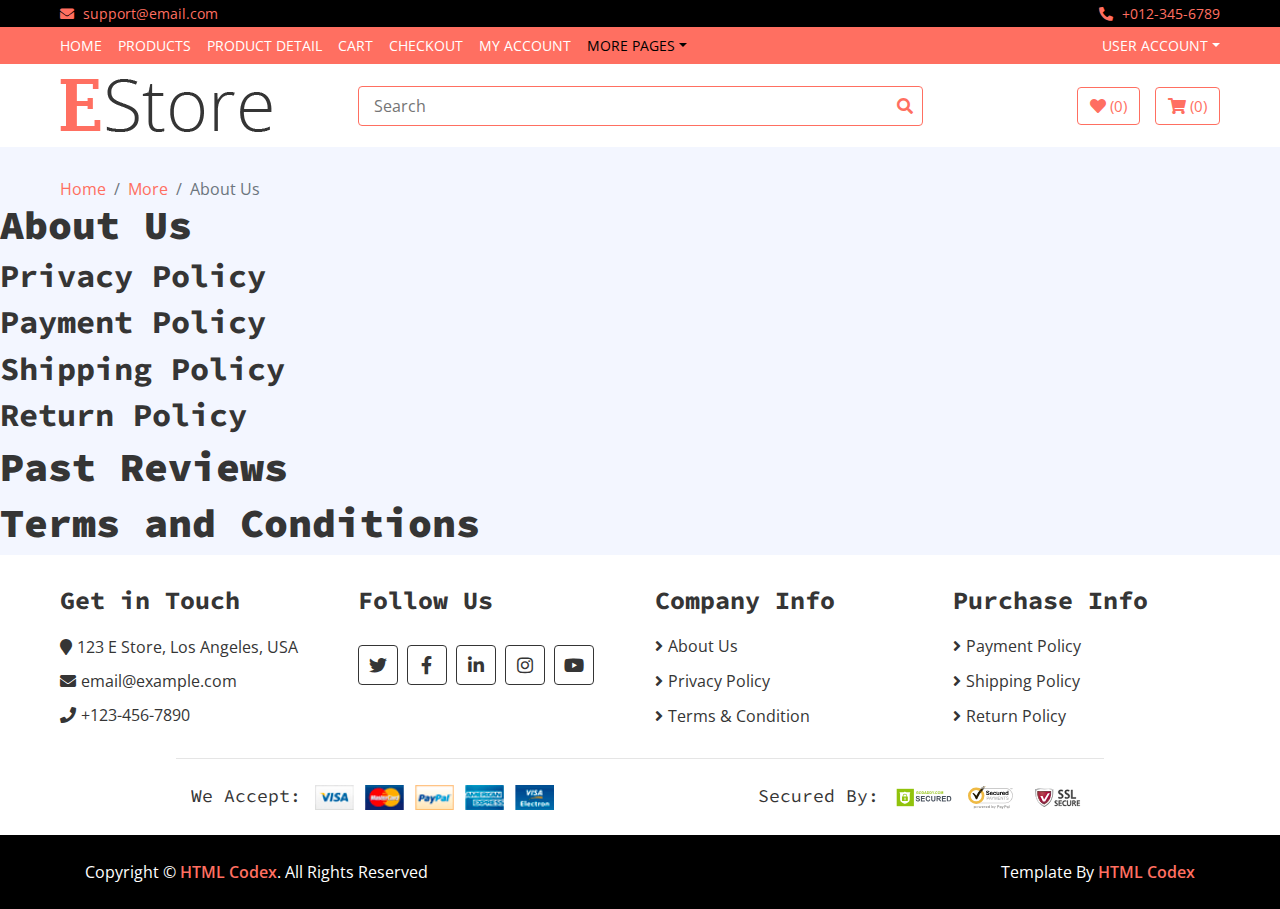
==== aboutus.html @ fd99a1f5 "new file:   aboutus.html 	modified:   cart.html 	modified:   checkout.html 	modified:   contact.html" ====
<!DOCTYPE html>
<!--Noel Glamann
January 27, 2021-->
<html lang="en">
    <head>
        <meta charset="utf-8">
        <title>E Store - eCommerce HTML Template</title>
        <meta content="width=device-width, initial-scale=1.0" name="viewport">
        <meta content="eCommerce HTML Template Free Download" name="keywords">
        <meta content="eCommerce HTML Template Free Download" name="description">

        <!-- Favicon -->
        <link href="img/favicon.ico" rel="icon">

        <!-- Google Fonts -->
        <link href="https://fonts.googleapis.com/css?family=Open+Sans:300,400|Source+Code+Pro:700,900&display=swap" rel="stylesheet">

        <!-- CSS Libraries -->
        <link href="https://stackpath.bootstrapcdn.com/bootstrap/4.4.1/css/bootstrap.min.css" rel="stylesheet">
        <link href="https://cdnjs.cloudflare.com/ajax/libs/font-awesome/5.10.0/css/all.min.css" rel="stylesheet">
        <link href="lib/slick/slick.css" rel="stylesheet">
        <link href="lib/slick/slick-theme.css" rel="stylesheet">

        <!-- Template Stylesheet -->
        <link href="css/style.css" rel="stylesheet">
    </head>

    <body>
        <!-- Top bar Start -->
        <div class="top-bar">
            <div class="container-fluid">
                <div class="row">
                    <div class="col-sm-6">
                        <i class="fa fa-envelope"></i>
                        support@email.com
                    </div>
                    <div class="col-sm-6">
                        <i class="fa fa-phone-alt"></i>
                        +012-345-6789
                    </div>
                </div>
            </div>
        </div>
        <!-- Top bar End -->
        
        <!-- Nav Bar Start -->
        <div class="nav">
            <div class="container-fluid">
                <nav class="navbar navbar-expand-md bg-dark navbar-dark">
                    <a href="#" class="navbar-brand">MENU</a>
                    <button type="button" class="navbar-toggler" data-toggle="collapse" data-target="#navbarCollapse">
                        <span class="navbar-toggler-icon"></span>
                    </button>

                    <div class="collapse navbar-collapse justify-content-between" id="navbarCollapse">
                        <div class="navbar-nav mr-auto">
                            <a href="index.html" class="nav-item nav-link">Home</a>
                            <a href="product-list.html" class="nav-item nav-link">Products</a>
                            <a href="product-detail.html" class="nav-item nav-link">Product Detail</a>
                            <a href="cart.html" class="nav-item nav-link">Cart</a>
                            <a href="checkout.html" class="nav-item nav-link">Checkout</a>
                            <a href="my-account.html" class="nav-item nav-link">My Account</a>
                            <div class="nav-item dropdown">
                                <a href="#" class="nav-link dropdown-toggle active" data-toggle="dropdown">More Pages</a>
                                <div class="dropdown-menu">
                                    <a href="wishlist.html" class="dropdown-item">Wishlist</a>
                                    <a href="login.html" class="dropdown-item">Login & Register</a>
                                    <a href="contact.html" class="dropdown-item active">Contact Us</a>
                                    <a href="aboutus.html" class="dropdown-item">About Information</a>
                                </div>
                            </div>
                        </div>
                        <div class="navbar-nav ml-auto">
                            <div class="nav-item dropdown">
                                <a href="#" class="nav-link dropdown-toggle" data-toggle="dropdown">User Account</a>
                                <div class="dropdown-menu">
                                    <a href="login.html"  class="dropdown-item">Login</a>
                                    <a href="login.html"  class="dropdown-item">Register</a>
                                </div>
                            </div>
                        </div>
                    </div>
                </nav>
            </div>
        </div>
        <!-- Nav Bar End -->      
        
        <!-- Bottom Bar Start -->
        <div class="bottom-bar">
            <div class="container-fluid">
                <div class="row align-items-center">
                    <div class="col-md-3">
                        <div class="logo">
                            <a href="index.html">
                                <img src="img/logo.png" alt="Logo">
                            </a>
                        </div>
                    </div>
                    <div class="col-md-6">
                        <div class="search">
                            <input type="text" placeholder="Search">
                            <button><i class="fa fa-search"></i></button>
                        </div>
                    </div>
                    <div class="col-md-3">
                        <div class="user">
                            <a href="wishlist.html" class="btn wishlist">
                                <i class="fa fa-heart"></i>
                                <span>(0)</span>
                            </a>
                            <a href="cart.html" class="btn cart">
                                <i class="fa fa-shopping-cart"></i>
                                <span>(0)</span>
                            </a>
                        </div>
                    </div>
                </div>
            </div>
        </div>
        <!-- Bottom Bar End -->
        
        <!-- Breadcrumb Start -->
        <div class="breadcrumb-wrap">
            <div class="container-fluid">
                <ul class="breadcrumb">
                    <li class="breadcrumb-item"><a href="index.html">Home</a></li>
                    <li class="breadcrumb-item"><a href="#">More</a></li>
                    <li class="breadcrumb-item active">About Us</li>
                </ul>
            </div>
        </div>
        <!-- Breadcrumb End -->
	
	<!--About Us Content Start -->
	
	<div id="generalAbout">
		<h1>About Us</h1>
	
	</div>
	
	<div id="policies">
		<div id="privacy">
			<h2>Privacy Policy</h2>
		</div>
		<div id="payment">
			<h2>Payment Policy</h2>
		</div>
		<div id="shipping">
			<h2>Shipping Policy</h2>
		</div>
		<div id="returns">
			<h2>Return Policy</h2>
		</div>
	</div>
	
	<div id="reviews">
		<h1>Past Reviews</h1>
	
	</div>
	
	<div id="termsConditions">
		<h1>Terms and Conditions</h1>
	
	</div>
	
	
	
	
	
	
	
	
	
	
	<!-- About Us Content End -->
	
	<!-- Footer Start -->
        <div class="footer">
            <div class="container-fluid">
                <div class="row">
                    <div class="col-lg-3 col-md-6">
                        <div class="footer-widget">
                            <h2>Get in Touch</h2>
                            <div class="contact-info">
                                <p><i class="fa fa-map-marker"></i>123 E Store, Los Angeles, USA</p>
                                <p><i class="fa fa-envelope"></i>email@example.com</p>
                                <p><i class="fa fa-phone"></i>+123-456-7890</p>
                            </div>
                        </div>
                    </div>
                    
                    <div class="col-lg-3 col-md-6">
                        <div class="footer-widget">
                            <h2>Follow Us</h2>
                            <div class="contact-info">
                                <div class="social">
                                    <a href=""><i class="fab fa-twitter"></i></a>
                                    <a href=""><i class="fab fa-facebook-f"></i></a>
                                    <a href=""><i class="fab fa-linkedin-in"></i></a>
                                    <a href=""><i class="fab fa-instagram"></i></a>
                                    <a href=""><i class="fab fa-youtube"></i></a>
                                </div>
                            </div>
                        </div>
                    </div>

                    <div class="col-lg-3 col-md-6">
                        <div class="footer-widget">
                            <h2>Company Info</h2>
                            <ul>
                                <li><a href="#generalAbout">About Us</a></li>
                                <li><a href="#privacy">Privacy Policy</a></li>
                                <li><a href="#termsConditions">Terms & Condition</a></li>
                            </ul>
                        </div>
                    </div>

                    <div class="col-lg-3 col-md-6">
                        <div class="footer-widget">
                            <h2>Purchase Info</h2>
                            <ul>
                                <li><a href="#">Payment Policy</a></li>
                                <li><a href="#">Shipping Policy</a></li>
                                <li><a href="#">Return Policy</a></li>
                            </ul>
                        </div>
                    </div>
                </div>
                
                <div class="row payment align-items-center">
                    <div class="col-md-6">
                        <div class="payment-method">
                            <h2>We Accept:</h2>
                            <img src="img/payment-method.png" alt="Payment Method" />
                        </div>
                    </div>
                    <div class="col-md-6">
                        <div class="payment-security">
                            <h2>Secured By:</h2>
                            <img src="img/godaddy.svg" alt="Payment Security" />
                            <img src="img/norton.svg" alt="Payment Security" />
                            <img src="img/ssl.svg" alt="Payment Security" />
                        </div>
                    </div>
                </div>
            </div>
        </div>
        <!-- Footer End -->
        
        <!-- Footer Bottom Start -->
        <div class="footer-bottom">
            <div class="container">
                <div class="row">
                    <div class="col-md-6 copyright">
                        <p>Copyright &copy; <a href="https://htmlcodex.com">HTML Codex</a>. All Rights Reserved</p>
                    </div>

                    <div class="col-md-6 template-by">
                        <p>Template By <a href="https://htmlcodex.com">HTML Codex</a></p>
                    </div>
                </div>
            </div>
        </div>
        <!-- Footer Bottom End -->       
        
        <!-- Back to Top -->
        <a href="#" class="back-to-top"><i class="fa fa-chevron-up"></i></a>
        
        <!-- JavaScript Libraries -->
        <script src="https://code.jquery.com/jquery-3.4.1.min.js"></script>
        <script src="https://stackpath.bootstrapcdn.com/bootstrap/4.4.1/js/bootstrap.bundle.min.js"></script>
        <script src="lib/easing/easing.min.js"></script>
        <script src="lib/slick/slick.min.js"></script>
        
        <!-- Template Javascript -->
        <script src="js/main.js"></script>
    </body>
</html>
---- css/style.css ----
/**********************************/
/********** General CSS ***********/
/**********************************/
body {
    color: #353535;
    font-family: 'Open Sans', sans-serif;
    font-weight: 400;
    background: #f3f6ff;
}

a {
    color: #FF6F61;
}

a:hover,
a:active,
a:focus {
    color: #353535;
    outline: none;
    text-decoration: none;
}

h1 {
    font-family: 'Source Code Pro', monospace;
    font-weight: 900;
}

h2 {
    font-family: 'Source Code Pro', monospace;
    font-weight: 700;
}

@media(min-width: 992px) {
    .container-fluid {
        padding-right: 60px;
        padding-left: 60px;
    }
}


/**********************************/
/******** Back to Top CSS *********/
/**********************************/
.back-to-top {
    position: fixed;
    display: none;
    background: #FF6F61;
    color: #ffffff;
    width: 40px;
    height: 40px;
    text-align: center;
    line-height: 1;
    font-size: 16px;
    border-radius: 4px;
    right: 15px;
    bottom: 15px;
    transition: background 0.5s;
    z-index: 11;
}

.back-to-top i {
    padding-top: 12px;
    color: #ffffff;
}


/**********************************/
/********* Form Input CSS *********/
/**********************************/
.form-control,
.custom-select {
    width: 100%;
    height: 35px;
    padding: 0 15px;
    color: #999999;
    border: 1px solid #dddddd;
    margin-bottom: 15px
}

.form-control:focus,
.custom-select:focus {
    box-shadow: none;
    border-color: #FF6F61;
}

.custom-radio,
.custom-checkbox {
    margin-bottom: 15px;
}

.custom-radio .custom-control-label::before,
.custom-checkbox .custom-control-label::before {
    background: #dddddd;
    border-color: #dddddd;
}

.custom-radio .custom-control-input:checked~.custom-control-label::before,
.custom-checkbox .custom-control-input:checked~.custom-control-label::before {
    color: #ffffff;
    background: #FF6F61;
    border-color: #FF6F61;
    box-shadow: none;
}

.btn {
    color: #FF6F61;
    background: #ffffff;
    border: 1px solid #FF6F61;
}

.btn:hover,
.btn:active,
.btn:focus {
    color: #ffffff;
    background: #FF6F61;
    box-shadow: none;
}


/**********************************/
/******* Normal Slider CSS ********/
/**********************************/
.normal-slider .slick-prev,
.normal-slider .slick-next {
    width: 40px;
    height: 40px;
    z-index: 1;
    opacity: 0;
    transition: .5s;
    background: rgba(255, 111, 97, .7);
    border-radius: 4px;
}

.normal-slider .slick-prev {
    left: 55px;
}

.normal-slider .slick-next {
    right: 55px;
}

.normal-slider.slick-slider:hover .slick-prev {
    left: 15px;
    opacity: 1;
}

.normal-slider.slick-slider:hover .slick-next {
    right: 15px;
    opacity: 1;
}

.normal-slider .slick-prev:hover,
.normal-slider .slick-prev:focus,
.normal-slider .slick-next:hover,
.normal-slider .slick-next:focus {
    background: rgba(0, 0, 0, .7);
}

.normal-slider .slick-prev:hover::before,
.normal-slider .slick-prev:focus::before,
.normal-slider .slick-next:hover::before,
.normal-slider .slick-next:focus::before {
    color: #FF6F61;
}

.normal-slider .slick-prev::before,
.normal-slider .slick-next::before {
    font-family: "Font Awesome 5 Free";
    font-weight: 900;
    font-size: 30px;
    color: #ffffff;
}

.normal-slider .slick-prev::before {
    content: "\f104";
}

.normal-slider .slick-next::before {
    content: "\f105";
}

.normal-slider .slick-dots {
    bottom: 15px;
}

.normal-slider .slick-dots li button:before {
    color: #ffffff;
    font-size: 15px;
}

.normal-slider .slick-dots li.slick-active button:before {
    color: #FF6F61;
}

.slick-dotted.slick-slider {
    margin-bottom: 0;
}


/**********************************/
/********** Top Bar CSS ***********/
/**********************************/
.top-bar {
    padding: 3px 0;
    font-size: 14px;
    color: #FF6F61;
    background: #000000;
}

.top-bar i {
    margin-right: 5px;
}

.top-bar .col-sm-6:first-child {
    text-align: left;
}

.top-bar .col-sm-6:last-child {
    text-align: right;
}

@media (max-width: 575.98px) {
    .top-bar {
        border-bottom: 1px solid rgba(255,255,255,.1);
    }
    
    .top-bar .col-sm-6:first-child,
    .top-bar .col-sm-6:last-child {
        text-align: center;
    }
}


/**********************************/
/*********** Nav Bar CSS **********/
/**********************************/
.nav {
    position: relative;
}

@media (min-width: 992px) {
    .nav .container-fluid {
        padding-left: 52px;
        padding-right: 52px;
    }
}

.nav .navbar {
    height: 100%;
    padding: 0;
}

.nav .dropdown-menu {
    margin-top: 0;
    border: 0;
    border-radius: 0;
    background: #FF6F61;
}

.nav .dropdown-menu a.active {
    color: #353535;
    background: #f8f9fa;
}

@media (min-width: 768px) {
    .nav,
    .nav .navbar {
        background: #FF6F61 !important;
    }
    
    .nav .navbar-brand {
        display: none;
    }
    
    .nav .navbar-dark a.nav-link {
        color: #ffffff;
        font-size: 14px;
        text-transform: uppercase;
    }
    
    .nav .navbar-dark a.nav-link:hover,
    .nav .navbar-dark a.nav-link.active {
        color: #000000;
    }
}

@media (max-width: 768px) {
    .nav {
        padding: 5px 0;
    }
    
    .nav,
    .nav .navbar {
        background: #000000 !important;
    }
    
    .nav a.nav-link {
        padding: 5px 0;
    }
    
    .nav .dropdown-menu {
        box-shadow: none;
    }
}


/**********************************/
/********* Bottom Bar CSS *********/
/**********************************/
.bottom-bar {
    padding: 15px 0;
    background: #ffffff;
    margin-bottom: 30px;
}

.bottom-bar .logo {
    text-align: left;
    overflow: hidden;
}

.bottom-bar .logo a img {
    max-height: 80px;
}

.bottom-bar .search {
    width: 100%;
}

.bottom-bar .search input[type=text] {
    width: 100%;
    height: 40px;
    padding: 0 15px;
    color: #666666;
    border: 1px solid #FF6F61;
    border-radius: 4px;
}

.bottom-bar .search button {
    position: absolute;
    width: 40px;
    height: 38px;
    top: 1px;
    right: 16px;
    padding: 0 15px;
    border: none;
    background: none;
    color: #FF6F61;
    border-radius: 0 2px 2px 0;
}

.bottom-bar .search button:hover {
    background: #FF6F61;
    color: #ffffff;
}

.bottom-bar .user {
    font-size: 0;
    text-align: right;
}

.bottom-bar .user .wishlist {
    margin-right: 15px;
}

.bottom-bar .user .cart i,
.bottom-bar .user .wishlist i {
    color: #FF6F61;
}

.bottom-bar .user .cart span,
.bottom-bar .user .wishlist span {
    color: #FF6F61;
    font-size: 15px;
}

.bottom-bar .user .cart:hover i,
.bottom-bar .user .wishlist:hover i,
.bottom-bar .user .cart:hover span,
.bottom-bar .user .wishlist:hover span {
    color: #ffffff;
}

@media (min-width: 768px) {
    .bottom-bar {
        max-height: 90px;
    }
}

@media (max-width: 767.98px) {
    .bottom-bar .logo,
    .bottom-bar .search,
    .bottom-bar .user {
        text-align: center;
        margin-bottom: 15px;
    }
    
    .bottom-bar .user {
        margin-bottom: 0;
    }
}


/**********************************/
/*********** Header CSS ***********/
/**********************************/
.header {
    position: relative;
}

.header .col-md-3,
.header .col-md-6 {
    margin-bottom: 30px;
}

.header .navbar {
    padding: 0;
    height: 100%;
    max-height: 400px;
    overflow: hidden;
    background: #ffffff !important;
}

.header .navbar-nav {
    width: 100%;
    padding: 15px 0;
}

.header .navbar li {
    padding: 0 30px;
    border-bottom: 1px solid #f3f6ff;
}

.header .navbar li:last-child {
    border-bottom: none;
}

.header .navbar a {
    color: #353535;
}
.header .navbar a:hover {
    color: #FF6F61;
}


.header .navbar i {
    color: #FF6F61;
    width: 20px;
    text-align: center;
    margin-right: 8px;
}

.header .navbar a:hover i {
    color: #353535;
}

.header-slider {
    position: relative;
    width: 100%;
}

.header-slider .header-slider-item {
    position: relative;
}

.header-slider .header-slider-caption {
    position: absolute;
    top: 20%;
    left: 20%;
    width: 60%;
    height: 60%;
    padding: 15px;
    display: flex;
    flex-direction: column;
    align-items: center;
    justify-content: center;
    background: rgba(255, 111, 97, .7);
    transition: all 0.3s;
    z-index: 1;
}

.header-slider .header-slider-caption p {
    text-align: center;
    color: #ffffff;
    font-size: 22px;
    font-family: 'Source Code Pro', monospace;
    font-weight: 700;
}

.header-slider .header-slider-caption .btn {
    border-color: #ffffff;
}

.header-slider .header-slider-caption .btn i {
    margin-right: 5px;
}

.header .header-img {
    position: relative;
    display: flex;
    flex-wrap: wrap;
    align-items: center;
    height: 100%;
    max-height: 450px;
    overflow: hidden;
    background: #ffffff;
}

.header .img-item {
    position: relative;
    width: 100%;
    height: 50%;
    overflow: hidden;
}

.header .img-item img {
    width: 100%; 
    height: 100%; 
    object-fit: cover; 
}

.header .img-text {
    position: absolute;
    top: 0;
    left: 0;
    width: 100%;
    height: 100%;
    display: flex;
    align-items: center;
    background: rgba(255, 111, 97, .7);
    transition: all 0.3s;
    opacity: 0;
}

.header .img-text:hover {
    opacity: 1;     
}

.header .img-text p {
    margin: 0 0 50px 0;
    padding: 15px;
    width: 100%;
    text-align: center;
    color: #ffffff;
    font-size: 16px;
    transition: all 0.3s;
}

.header .img-text:hover p {
    margin: 0;       
}


/**********************************/
/********* Breadcrumb CSS *********/
/**********************************/
.breadcrumb-wrap {
    position: relative;
    width: 100%;
}

.breadcrumb-wrap .breadcrumb {
    margin: 0;
    padding: 0;
    background: transparent;
}



/**********************************/
/********** Category CSS **********/
/**********************************/
.category {
    position: relative;
    padding: 0 15px;
    margin-bottom: 30px;
}

.category .col-md-3 {
    padding: 0;
}

.category .category-item {
    position: relative;
    display: flex;
    flex-wrap: wrap;
    align-items: center;
    height: 100%;
    max-height: 400px;
    overflow: hidden;
    background: #ffffff;
}

.category .category-item.ch-400 {
    height: 400px;
}

.category .category-item.ch-250 {
    height: 250px;
}

.category .category-item.ch-150 {
    height: 150px;
}

.category .category-item img {
    width: 100%; 
    height: 100%; 
    object-fit: cover; 
}

.category .category-name {
    position: absolute;
    top: 0;
    left: 0;
    width: 100%;
    height: 100%;
    display: flex;
    align-items: center;
    background: rgba(255, 111, 97, .7);
    transition: all 0.3s;
    opacity: 0;
}

.category .category-name:hover {
    opacity: 1;     
}

.category .category-name p {
    margin: 0 0 50px 0;
    padding: 15px;
    width: 100%;
    text-align: center;
    color: #ffffff;
    font-size: 16px;
    transition: all 0.3s;
}

.category .category-name:hover p {
    margin: 0;       
}


/**********************************/
/*********** Feature CSS **********/
/**********************************/
.feature {
    position: relative;
}

.feature .feature-col {
    margin-bottom: 30px;
}

.feature .feature-content {
    position: relative;
    width: 100%;
    height: 100%;
    padding: 30px 15px;
    text-align: center;
    background: #ffffff;
}

.feature .feature-content i {
    color: #FF6F61;
    font-size: 60px;
    margin-bottom: 30px;
}

.feature .feature-content h2 {
    font-size: 18px;
}

.feature .feature-content p {
    font-size: 15px;
    margin: 0;
}


/**********************************/
/******** Product Item CSS ********/
/**********************************/
.product-item {
    position: relative;
}

.product-item .product-title {
    padding: 15px;
    text-align: center;
    background: #000000;
    transition: all .3s;
}

.product-item:hover .product-title {
    background: #FF6F61;
}

.product-item .product-title a,
.product-item .product-title .ratting {
    position: relative;
    width: 100%;
}

.product-item .product-title a {
    margin-bottom: 5px;
    color: #ffffff;
    font-size: 18px;
}

.product-item .product-title .ratting i {
    font-size: 14px;
    color: #FF6F61;
}

.product-item .product-content .price span {
    margin-left: 12px;
    text-decoration: line-through;
    font-weight: 700;
    color: #999999;
}

.product-item:hover .product-title a,
.product-item:hover .product-title .ratting i {
    color: #ffffff;
}

.product-item:hover .product-content .price span {
    color: #dddddd;
}

.product-item .product-image {
    position: relative;
    overflow: hidden;
}

.product-item .product-image a {
    display: block;
    background: #ffffff;
    transition: .3s;
}

.product-item .product-image img {
    width: 100%; 
    transition: all .3s;
}

.product-item:hover .product-image img {
    transform: scale(1.2);
}

.product-item .product-image .product-action {
    position: absolute;
    width: 100%;
    height: 100%;
    top: 0;
    left: 0;
    display: flex;
    align-items: center;
    justify-content: center;
    background: rgba(255, 111, 97, .5);
    transition: all .3s;
    font-size: 0;
    z-index: 1;
    opacity: 0;
}

.product-item:hover .product-image .product-action {
    opacity: 1; 
}

.product-item .product-image .product-action a {
    display: inline-block;
    width: 40px;
    height: 40px;
    margin-right: 5px;
    padding: 7px 0 10px 0;
    font-size: 16px;
    text-align: center;
    color: #ffffff;
    background: #FF6F61;
    border: 1px solid #ffffff;
    border-radius: 4px;
    transition: all .3s;
    margin-top: 50px;
}

.product-item:hover .product-image .product-action a {
    margin-top: 0;
}

.product-item .product-image .product-action a:last-child {
    margin-right: 0;
}

.product-item .product-image .product-action a:hover {
    color: #FF6F61;
    background: #ffffff;
    border: 1px solid #FF6F61;
}

.product-item .product-price {
    padding: 20px;
    background: #000000;
    transition: all .3s;
}

.product-item:hover .product-price {
    background: #FF6F61;
}

.product-item .product-price h3 {
    display: inline-block;
    color: #ffffff;
    margin: 0;
}

.product-item .product-price h3 span {
    font-size: 16px;
}

.product-item .product-price .btn {
    float: right;
    border: none;
    color: #000000;
    background: #FF6F61;
}

.product-item:hover .product-price .btn,
.product-item .product-price .btn:hover {
    color: #FF6F61;
    background: #ffffff;
}

.product-item .product-price .btn i {
    margin-right: 5px;
}


/**********************************/
/******** Featured Product ********/
/**********************************/
.featured-product {
    position: relative;
    padding: 30px 0;
}

.recent-product {
    position: relative;
    padding: 30px 0;
}

.product .section-header {
    margin-bottom: 30px;
    padding: 20px 30px 15px 30px;
    color: #FF6F61;
    background: #ffffff;
}

.product .slick-prev,
.product .slick-next {
    top: -75px;
    width: 30px;
    height: 30px;
    z-index: 1;
    transition: .5s;
    color: #FF6F61;
    background: #ffffff;
    border: 1px solid #FF6F61;
    border-radius: 4px;
}

.product .slick-prev {
    left: calc(100% - 120px);
}

.product .slick-next {
    right: 45px;
}

.product .slick-prev:hover,
.product .slick-prev:focus,
.product .slick-next:hover,
.product .slick-next:focus {
    background: #FF6F61;
}

.product .slick-prev::before,
.product .slick-next::before {
    font-family: "Font Awesome 5 Free";
    font-size: 18px;
    font-weight: 900;
    color: #FF6F61;
}

.product .slick-prev::before {
    content: "\f104";
}

.product .slick-next::before {
    content: "\f105";
}

.product .slick-prev:hover::before,
.product .slick-prev:focus::before,
.product .slick-next:hover::before,
.product .slick-next:focus::before {
    color: #ffffff;
}


/**********************************/
/******** Product View CSS ********/
/**********************************/
.product-view {
    position: relative;
    width: 100%;
    padding: 30px 0;
}

.product-view .product-view-top {
    padding: 30px;
    margin-bottom: 30px;
    background: #ffffff;
}

.product-view .product-search {
    position: relative;
    width: 100%;
}

.product-view .product-search input {
    width: 100%;
    height: 35px;
    padding: 0 15px;
    color: #999999;
    background: transparent;
    border: 1px solid #353535;
    border-radius: 4px;
    transition: all .3s;
}

.product-view .product-search input:focus {
    border-color: #FF6F61;
}

.product-view .product-search button {
    position: absolute;
    width: 35px;
    height: 33px;
    top: 1px;
    right: 1px;
    text-align: center;
    background: transparent;
    color: #353535;
    border: none;
    border-radius: 0 4px 4px 0;
    transition: all .3s;
}

.product-view .product-search button i {
    font-size: 16px;
}

.product-view .product-search button:hover {
    background: #FF6F61;
    color: #ffffff;
}

.product-view .product-short,
.product-view .product-price-range {
    position: relative;
    width: 100%;
    text-align: right;
}

.product-view .product-short .dropdown .dropdown-toggle,
.product-view .product-price-range .dropdown .dropdown-toggle {
    display: block;
    width: 100%;
    height: 35px;
    padding: 5px 10px;
    background: transparent;
    border: 1px solid #353535;
    text-align: left;
    border-radius: 4px;
    cursor: pointer;
    transition: all .3s;
}

.product-view .product-short .dropdown .dropdown-toggle:hover,
.product-view .product-price-range .dropdown .dropdown-toggle:hover {
    color: #FF6F61;
    border-color: #FF6F61;
}

.product-view .product-short .dropdown .dropdown-toggle::after,
.product-view .product-price-range .dropdown .dropdown-toggle::after {
    float: right;
    margin-top: 10px;
}

.product-view .product-short .dropdown-menu,
.product-view .product-price-range .dropdown-menu {
    margin: -1px 0 0 0;
    border-radius: 0;
}

.product-view .product-item {
    margin-bottom: 30px;
}

.product-view .pagination {
    margin: 0;
}

.product-view .pagination .page-item .page-link {
    color: #353535;
    background: transparent;
    border-color: #353535;
}

.product-view .pagination .page-item:hover .page-link,
.product-view .pagination .page-item.active .page-link {
    color: #FF6F61;
    background: #000000;
}

@media (max-width: 991.98px) {
    .product-view .pagination {
        margin-bottom: 30px;
    }
}


/**********************************/
/******* Product Detail CSS *******/
/**********************************/
.product-detail {
    position: relative;
    width: 100%;
    padding: 30px 0;
}

.product-detail .product-detail-top,
.product-detail .product-detail-bottom {
    margin-bottom: 30px;
}

.product-detail .product-detail-top {
    padding: 0;
    background: #ffffff;
}

.product-detail .product-slider-single img {
    width: 100%;
}

.product-detail .product-slider-single-nav {
    margin: 15px 30px 30px 30px;
    border: 3px double #FF6F61;
}

.product-detail .product-slider-single-nav .slider-nav-img {
    border-right: 1px solid #FF6F61;
    overflow: hidden;
}

.product-detail .product-slider-single-nav img {
    width: 100%;
    transition: all .3s;
}

.product-detail .product-slider-single-nav img:hover {
    transform: scale(1.2);
}

.product-detail .product-content,
.product-detail .product-content .title,
.product-detail .product-content .ratting,
.product-detail .product-content .price,
.product-detail .product-content .details,
.product-detail .product-content .quantity,
.product-detail .product-content .action {
    position: relative;
    width: 100%;
}

.product-detail .product-content {
    padding: 30px;
}

@media (min-width: 768px) {
    .product-detail .product-content {
        padding-left: 0;
    }
}

.product-detail .product-content .title h2 {
    font-size: 25px;
    margin-bottom: 5px;
}

.product-detail .product-content .ratting {
    margin-bottom: 10px;
}

.product-detail .product-content .ratting i {
    color: #FF6F61;
    font-size: 16px;
}

.product-detail .product-content .price,
.product-detail .product-content .quantity,
.product-detail .product-content .p-size,
.product-detail .product-content .p-color {
    margin-bottom: 15px;
}

.product-detail .product-content .price h4,
.product-detail .product-content .quantity h4,
.product-detail .product-content .p-size h4,
.product-detail .product-content .p-color h4 {
    display: inline-block;
    width: 80px;
    font-size: 18px;
    font-weight: 700;
    margin-right: 5px;
}

.product-detail .product-content .price p {
    display: inline-block;
    color: #FF6F61;
    font-size: 30px;
    font-weight: 700;
    margin: 0;
}

.product-detail .product-content .price span {
    color: #999999;
    text-decoration: line-through;
    margin-left: 12px;
}

.product-detail .product-content .quantity .qty {
    display: inline-block;
    font-size: 0;
}

.product-detail .product-content .quantity button {
    width: 30px;
    height: 30px;
    padding: 2px 0;
    font-size: 16px;
    text-align: center;
    color: #ffffff;
    background: #FF6F61;
    border: none;
}

.product-detail .product-content .quantity button.btn-minus {
    border-radius: 4px 0 0 4px;
}

.product-detail .product-content .quantity button.btn-plus {
    border-radius: 0 4px 4px 0;
}

.product-detail .product-content .quantity input {
    width: 40px;
    height: 30px;
    color: #ffffff;
    font-size: 16px;
    text-align: center;
    background: #000000;
    border: none;
}

.product-detail .product-content .action a:first-child {
    margin-right: 11px;
}

.product-detail .product-content .action a i {
    margin-right: 5px;
}

.product-detail .nav.nav-pills .nav-link {
    color: #FF6F61;
    background: #000000;
    border-radius: 0;
    transition: all .3s;
}

.product-detail .nav.nav-pills .nav-link:hover,
.product-detail .nav.nav-pills .nav-link.active {
    color: #000000;
    background: #FF6F61;
}

.product-detail .tab-content {
    background: #ffffff;
    padding: 25px 15px 15px 15px;
}

.product-detail .tab-content ul {
    margin: 0;
    padding: 0;
    list-style: none;
}

.product-detail .tab-content ul li {
    margin-bottom: 10px;
}

.product-detail .tab-content ul li::before {
    content: '\f061';
    font-family: 'Font Awesome 5 Free';
    font-weight: 900;
    padding-right: 5px;
}

.product-detail .tab-content .reviews-submitted {
    position: relative;
    margin-bottom: 45px;
}

.product-detail .tab-content .reviewer {
    color: #FF6F61;
    font-size: 18px;
    font-weight: 600;
}

.product-detail .tab-content .reviewer span {
    color: #666666;
    font-size: 14px;
    font-weight: 400;
}

.product-detail .tab-content .ratting {
    color: #FF6F61;
    margin-bottom: 15px;
}

.product-detail .tab-content .reviews-submit .ratting {
    font-size: 24px;
}

.product-detail .tab-content .form input {
    width: 100%;
    height: 35px;
    padding: 0 15px;
    color: #666666;
    border: 1px solid #dddddd;
    border-radius: 4px;
    margin-bottom: 15px;
}

.product-detail .tab-content .form textarea {
    width: 100%;
    height: 80px;
    padding: 6px 15px;
    color: #666666;
    border: 1px solid #dddddd;
    border-radius: 4px;
    margin-bottom: 15px;
}

.product-detail .tab-content .form button {
    display: inline-block;
    height: 35px;
    padding: 0 15px;
    color: #FF6F61;
    background: #ffffff;
    border: 1px solid #FF6F61;
    border-radius: 4px;
    margin-bottom: 15px;
    transition: all .3s;
}

.product-detail .tab-content .form button:hover {
    color: #ffffff;
    background: #FF6F61;
}


/**********************************/
/********** Sidebar CSS ***********/
/**********************************/
.sidebar-widget {
    padding: 30px;
    background: #ffffff;
}

.sidebar-widget:not(:first-child) {
    padding-top: 0;
}

.sidebar-widget .title {
    position: relative;
    font-size: 22px;
    text-transform: capitalize;
    margin-bottom: 15px;
}

.sidebar-widget.category {
    margin: 0;
}

.sidebar-widget.category .navbar {
    padding: 0;
    overflow: hidden;
    background: #ffffff !important;
}

.sidebar-widget.category .navbar-nav {
    width: 100%;
}

.sidebar-widget.category .navbar li {
    border-bottom: 1px solid #f3f6ff;
}

.sidebar-widget.category .navbar li:last-child {
    border-bottom: none;
}

.sidebar-widget.category .navbar a {
    color: #353535;
}

.sidebar-widget.category .navbar a:hover {
    color: #FF6F61;
}

.sidebar-widget.category .navbar i {
    color: #FF6F61;
    width: 20px;
    text-align: center;
    margin-right: 8px;
}

.sidebar-widget.category .navbar a:hover i {
    color: #353535;
}

.sidebar-widget.brands ul {
    margin: 0;
    padding: 0;
    list-style: none;
}

.sidebar-widget.brands ul li {
    margin-bottom: 12px; 
}

.sidebar-widget.brands ul li:last-child {
    margin-bottom: 0; 
}

.sidebar-widget.brands ul li a {
    color: #353535;
    white-space: nowrap;
    display: inline-block;
    line-height: 23px;
    transition: all .3s;
}

.sidebar-widget.brands ul li a::before {
    content: '\f105';
    font-family: 'Font Awesome 5 Free';
    font-weight: 900;
    padding-right: 5px;
}

.sidebar-widget.brands ul li a:hover {
    color: #FF6F61;
}

.sidebar-widget.brands ul li a:hover::before {
    content: '\f101';
    font-family: 'Font Awesome 5 Free';
    font-weight: 900;
}

.sidebar-widget.brands ul li a:hover {
    padding-left: 10px; 
}

.sidebar-widget.brands ul li span {
    display: inline-block;
    float: right;
    color: #666666;
    font-size: 14px;
    font-weight: 400;
}

.sidebar-widget.widget-slider {
    position: relative;
}

.sidebar-widget.image a {
    display: block;
    width: 100%;
    overflow: hidden;
}

.sidebar-widget.image img {
    max-width: 100%;
    transition: .3s;
}

.sidebar-widget.image img:hover {
    transform: scale(1.1);
    filter: blur(3px);
    -webkit-filter: blur(3px);
}

.sidebar-widget.tag a {
    display: inline-block;
    margin: 0 0 4px 0;
    padding: 3px 8px;
    font-size: 14px;
    color: #353535;
    background: #ffffff;
    border: 1px solid #353535;
    border-radius: 4px;
    transition: .3s;
}

.sidebar-widget.tag a:hover {
    color: #ffffff;
    background: #FF6F61;
    border-color: #FF6F61;
}


/**********************************/
/************ Cart CSS ************/
/**********************************/
.cart-page {
    position: relative;
    margin-top: 30px;
}

.cart-page .cart-page-inner {
    padding: 30px;
    margin-bottom: 30px;
    background: #ffffff;
}

.cart-page .table {
    width: 100%;
    text-align: center;
    margin-bottom: 0;
}

.cart-page .table .thead-dark th {
    font-family: 'Source Code Pro', monospace;
    font-size: 18px;
    font-weight: 700;
    color: #353535;
    text-align: center;
    background: transparent;
    border-color: #dddddd;
    border-bottom: none;
    vertical-align: middle;
}

.cart-page .table td {
    font-size: 16px;
    vertical-align: middle;
}

.cart-page .table .img {
    display: flex;
    align-items: center;
}

.cart-page .table .img img {
    max-width: 60px;
    max-height: 60px;
    margin-right: 15px;
}

.cart-page .table .img p {
    display: inline-block;
    text-align: left;
    margin: 0;
}

.cart-page .table .qty {
    display: inline-block;
    width: 100px;
    font-size: 0;
}

.cart-page .table button {
    width: 30px;
    height: 30px;
    font-size: 14px;
    text-align: center;
    color: #ffffff;
    background: #FF6F61;
    border: none;
    border-radius: 4px;
}

.cart-page .table button.btn-minus {
    border-radius: 4px 0 0 4px;
}

.cart-page .table button.btn-plus {
    border-radius: 0 4px 4px 0;
}

.cart-page .table button.btn-cart {
    width: auto;
}

.cart-page .table input {
    width: 40px;
    height: 30px;
    font-size: 16px;
    color: #ffffff;
    text-align: center;
    background: #000000;
    border: none;
}

.cart-page .coupon {
    position: relative;
    width: 100%;
    margin-bottom: 15px;
    font-size: 0;
}

.cart-page .coupon input {
    width: calc(100% - 135px);
    height: 40px;
    padding: 0 15px;
    font-size: 16px;
    color: #999999;
    background: #ffffff;
    border: 1px solid #dddddd;
    border-radius: 4px;
    margin-right: 15px;
    transition: all .3s;
}

.cart-page .coupon input:focus {
    border-color: #FF6F61;
}

.cart-page .coupon button {
    width: 120px;
    height: 40px;
    padding: 2px 0;
    font-size: 16px;
    text-align: center;
    color: #FF6F61;
    background: #ffffff;
    border: 1px solid #FF6F61;
    border-radius: 4px;
}

.cart-page .coupon button:hover {
    color: #ffffff;
    background: #FF6F61;
}

.cart-page .cart-summary {
    position: relative;
    width: 100%;
}

.cart-page .cart-summary .cart-content {
    padding: 30px;
    background: #f3f6ff;
}

.cart-page .cart-summary .cart-content h1 {
    font-size: 22px;
    margin-bottom: 20px;
}

.cart-page .cart-summary .cart-content p span,
.cart-page .cart-summary .cart-content h2 span {
    float: right;
}

.cart-page .cart-summary .cart-content h2 {
    font-size: 20px;
    font-weight: 600;
    padding-top: 12px;
    border-top: 1px solid #dddddd;
    margin: 0;
}

.cart-page .cart-summary .cart-btn button {
    margin-top: 15px;
    width: calc(50% - 15px);
    height: 50px;
    padding: 2px 10px;
    text-align: center;
    color: #ffffff;
    background: #FF6F61;
    border: none;
    border-radius: 4px;
}

.cart-page .cart-summary .cart-btn button:hover {
    color: #FF6F61;
    background: #000000;
}

.cart-page .cart-summary .cart-btn button:first-child {
    margin-right: 25px;
    color: #FF6F61;
    background: #ffffff;
    border: 1px solid #FF6F61;
}

.cart-page .cart-summary .cart-btn button:first-child:hover {
    color: #ffffff;
    background: #FF6F61;
}


/**********************************/
/********** Wishlist CSS **********/
/**********************************/
.wishlist-page {
    position: relative;
    padding: 30px 0;
}

.wishlist-page .wishlist-page-inner {
    padding: 30px;
    background: #ffffff;
}

.wishlist-page .table {
    width: 100%;
    text-align: center;
    margin-bottom: 0;
}

.wishlist-page .table .thead-dark th {
    font-family: 'Source Code Pro', monospace;
    font-size: 18px;
    font-weight: 700;
    color: #353535;
    text-align: center;
    background: transparent;
    border-color: #dddddd;
    border-bottom: none;
    vertical-align: middle;
}

.wishlist-page .table td {
    font-size: 16px;
    vertical-align: middle;
}

.wishlist-page .table .img {
    display: flex;
    align-items: center;
}

.wishlist-page .table .img img {
    max-width: 60px;
    max-height: 60px;
    margin-right: 15px;
}

.wishlist-page .table .img p {
    display: inline-block;
    text-align: left;
    margin: 0;
}

.wishlist-page .table .qty {
    display: inline-block;
    width: 100px;
    font-size: 0;
}

.wishlist-page .table button {
    width: 30px;
    height: 30px;
    font-size: 14px;
    text-align: center;
    color: #ffffff;
    background: #FF6F61;
    border: none;
    border-radius: 4px;
}

.wishlist-page .table button.btn-minus {
    border-radius: 4px 0 0 4px;
}

.wishlist-page .table button.btn-plus {
    border-radius: 0 4px 4px 0;
}

.wishlist-page .table button.btn-cart {
    width: auto;
}

.wishlist-page .table input {
    width: 40px;
    height: 30px;
    font-size: 16px;
    color: #ffffff;
    text-align: center;
    background: #000000;
    border: none;
}


/**********************************/
/********** Checkout CSS **********/
/**********************************/
.checkout {
    position: relative;
    padding-top: 30px;
}

.checkout .checkout-inner {
    margin-bottom: 30px;
    padding: 30px;
    background: #ffffff;
}

.checkout .billing-address,
.checkout .shipping-address {
    position: relative;
    width: 100%;
}

.checkout .shipping-address {
    display: none;
    margin-top: 30px;
}

.checkout .billing-address h2,
.checkout .shipping-address h2 {
    font-size: 25px;
    margin-bottom: 20px;
}

.checkout .checkout-summary,
.checkout .checkout-payment {
    position: relative;
    width: 100%;
}

.checkout .checkout-summary h1,
.checkout .checkout-payment h1 {
    font-size: 25px;
    margin-bottom: 20px;
}

.checkout .checkout-summary,
.checkout .checkout-payment .payment-methods {
    padding: 30px;
    background: #f3f6ff;
    margin-bottom: 30px;
}

.checkout .checkout-summary p.sub-total,
.checkout .checkout-summary p.ship-cost {
    padding-top: 15px;
    border-top: 1px solid #dddddd;
}

.checkout .checkout-summary p span,
.checkout .checkout-summary h2 span {
    float: right;
}

.checkout .checkout-summary h2 {
    font-size: 20px;
    padding-top: 12px;
    border-top: 1px solid #dddddd;
    margin: 0;
}

.checkout .checkout-payment .payment-methods .payment-content {
    display: none;
}

.checkout .checkout-payment .checkout-btn button {
    width: 100%;
    height: 50px;
    padding: 2px 10px;
    font-family: 'Source Code Pro', monospace;
    font-weight: 700;
    font-size: 25px;
    text-align: center;
    color: #000000;
    background: #FF6F61;
    border: none;
    border-radius: 4px;
    transition: all .3s;
}

.checkout .checkout-payment .checkout-btn button:hover {
    color: #FF6F61;
    background: #000000;
}


/**********************************/
/********* My Account CSS *********/
/**********************************/
.my-account {
    position: relative;
    padding: 30px 0;
}

.my-account .nav.nav-pills .nav-link {
    padding: 10px 15px;
    color: #353535;
    background: #ffffff;
    border-radius: 0;
    border-bottom: 1px solid #dddddd;
    transition: all .3s;
}

.my-account .nav.nav-pills .nav-link:last-child {
    border-bottom: none;
}

.my-account .nav.nav-pills .nav-link:hover,
.my-account .nav.nav-pills .nav-link.active {
    color: #ffffff;
    background: #FF6F61;
}

.my-account .nav.nav-pills .nav-link i {
    margin-right: 5px;
}

.my-account .tab-content {
    padding: 30px;
    background: #ffffff;
}

.my-account .tab-content .table {
    width: 100%;
    text-align: center;
    margin-bottom: 0;
}

.my-account .tab-content .table .thead-dark th {
    text-align: center;
    color: #353535;
    background: #ffffff;
    border-color: #dddddd;
    border-bottom: none;
    vertical-align: middle;
}

.my-account .tab-content .table td {
    vertical-align: middle;
}


/**********************************/
/******* Call to Action CSS *******/
/**********************************/
.call-to-action {
    position: relative;
    padding: 30px 0;
    background: #FF6F61;
}

.call-to-action .col-md-6:last-child {
    text-align: right;
}

.call-to-action h1 {
    color: #ffffff;
    font-size: 30px;
    margin: 0;
}

.call-to-action a {
    display: inline-block;
    padding: 0 20px;
    border: 1px solid #ffffff;
    border-radius: 4px;
    color: #ffffff;
    font-size: 30px;
    letter-spacing: 2px;
    transition: all .3s;
}

.call-to-action a:hover {
    color: #000000;
    border-color: #000000;
}

@media (max-width: 767.98px) {
    .call-to-action,
    .call-to-action .col-md-6:last-child {
        text-align: center;
    }
    
    .call-to-action h1 {
        margin-bottom: 20px;
    }
}


/**********************************/
/********* Newsletter CSS *********/
/**********************************/
.newsletter {
    position: relative;
    padding: 30px 0;
    background: #FF6F61;
}

.newsletter h1 {
    color: #ffffff;
    font-size: 30px;
    margin: 0;
}

.newsletter .form {
    position: relative;
    max-width: 400px;
    margin: 0 0 0 auto;
}

.newsletter .form input {
    width: 100%;
    height: 40px;
    padding: 0 15px;
    color: #666666;
    border: 1px solid #ffffff;
    border-radius: 4px;
}

.newsletter .form button {
    position: absolute;
    width: 80px;
    height: 40px;
    top: 0;
    right: 0;
    padding: 0 15px;
    border: none;
    background: #FF6F61;
    color: #ffffff;
    border: 1px solid #ffffff;
    border-radius: 0 4px 4px 0;
}

.newsletter .form button:hover {
    color: #FF6F61;
    background: #000000;
}

@media (max-width: 767.98px) {
    .newsletter {
        text-align: center;
    }
    
    .newsletter h1 {
        margin-bottom: 20px;
    }
    
    .newsletter .form {
        margin: 0 auto;
    }
}


/**********************************/
/*********** Brand CSS ************/
/**********************************/
.brand {
    position: relative;
    margin-bottom: 30px;
    padding: 30px 0;
    background: #ffffff;
}

.brand .brand-item {
    text-align: center; 
}

.brand .brand-item img {
    max-width: 100%;
    margin: auto; 
}

.brand .slick-prev,
.brand .slick-next {
    width: 40px;
    height: 40px;
    z-index: 1;
    opacity: 0;
    transition: .5s;
    background: #FF6F61;
    border-radius: 4px;
}

.brand .slick-prev {
    left: 55px;
}

.brand .slick-next {
    right: 55px;
}

.brand .slick-slider:hover .slick-prev {
    left: 15px;
    opacity: 1;
}

.brand .slick-slider:hover .slick-next {
    right: 15px;
    opacity: 1;
}

.brand .slick-prev:hover,
.brand .slick-prev:focus,
.brand .slick-next:hover,
.brand .slick-next:focus {
    background: #000000;
}

.brand .slick-prev:hover::before,
.brand .slick-prev:focus::before,
.brand .slick-next:hover::before,
.brand .slick-next:focus::before {
    color: #FF6F61;
}

.brand .slick-prev::before,
.brand .slick-next::before {
    font-family: "Font Awesome 5 Free";
    font-weight: 900;
    font-size: 30px;
    color: #000000;
}

.brand .slick-prev::before {
    content: "\f104";
}

.brand .slick-next::before {
    content: "\f105";
}


/**********************************/
/*********** Review CSS ***********/
/**********************************/
.review {
    margin-bottom: 30px;
}

.review .review-slider {
    position: relative;
}

.review .review-slider-item {
    display: flex;
    align-items: center;
    flex-direction: row;
    background: #ffffff;
}

.review .review-img {
    width: 100%;
    max-width: 200px;
    overflow: hidden;
}

.review .review-img img {
    width: 100%; 
    height: 100%; 
    object-fit: cover; 
}

.review .review-text {
    padding: 15px;
    width: 100%;
    max-width: calc(100% - 200px);
}

.review .review-text h2 {
    font-size: 22px;
    letter-spacing: 2px;
    margin-bottom: 5px;
}

.review .review-text h3 {
    font-size: 14px;
    letter-spacing: 2px;
    margin-bottom: 5px;
}

.review .review-text p {
    margin: 0;
}

.review .review-text .ratting {
    margin-bottom: 5px;
}

.review .review-text .ratting i {
    color: #FF6F61;
    font-size: 14px;
}

.review .slick-slider:hover .slick-prev {
    left: 30px;
}

.review .slick-slider:hover .slick-next {
    right: 30px;
}


/**********************************/
/********** Contact CSS ***********/
/**********************************/
.contact {
    position: relative;
    padding-top: 30px;
}

.contact .contact-info,
.contact .contact-form,
.contact .contact-map {
    height: 100%;
    padding: 30px;
    background: #ffffff;
    border-bottom: 30px solid #f3f6ff;
}

.contact .contact-info h2 {
    margin-bottom: 15px;
}

.contact .contact-info h3 {
    margin-bottom: 15px;
    font-size: 18px;
}

.contact .contact-info h3 i {
    width: 20px;
    color: #FF6F61;
    margin-right: 5px;
}

.contact .social {
    position: relative;
    width: 100%;
}

.contact .social a {
    display: inline-block;
    margin: 10px 10px 0 0;
    width: 40px;
    height: 40px;
    padding: 5px 0;
    text-align: center;
    font-size: 18px;
    border: 1px solid #FF6F61;
    border-radius: 4px;
}

.contact .social a i {
    color: #FF6F61;
}

.contact .social a:hover {
    background: #FF6F61;
}

.contact .social a:hover i {
    color: #ffffff;
}

.contact .contact-map iframe {
    width: 100%;
    height: 450px;
}


/**********************************/
/****** Register & Login CSS ******/
/**********************************/
.login {
    position: relative;
    padding-top: 30px;
}

.login .login-form,
.login .register-form {
    padding: 30px;
    background: #ffffff;
    margin-bottom: 30px;
}


/**********************************/
/********** Footer CSS ************/
/**********************************/
.footer {
    position: relative;
    padding: 30px 0 0 0;
    background: #ffffff;
}

.footer .footer-widget {
    position: relative;
    width: 100%;
    margin-bottom: 30px;
}

.footer .footer-widget h2 {
    font-size: 25px;
    white-space: nowrap;
    margin-bottom: 20px; 
}

.footer .footer-widget ul {
    margin: 0;
    padding: 0;
    list-style: none;
}

.footer .footer-widget ul li {
    margin-bottom: 12px; 
}

.footer .footer-widget ul li:last-child {
    margin-bottom: 0; 
}

.footer .footer-widget ul li a {
    color: #353535;
    white-space: nowrap;
    display: block;
    line-height: 23px;
    transition: all .3s;
}

.footer .footer-widget ul li a::before {
    content: '\f105';
    font-family: 'Font Awesome 5 Free';
    font-weight: 900;
    padding-right: 5px;
}

.footer .footer-widget ul li a:hover {
    color: #FF6F61;
}

.footer .footer-widget ul li a:hover::before {
    content: '\f101';
    font-family: 'Font Awesome 5 Free';
    font-weight: 900;
}

.footer .contact-info p {
    margin-bottom: 10px;
    font-size: 16px;
}

.footer .contact-info p i {
    margin-right: 5px;
}

.footer .social {
    position: relative;
    width: 100%;
}

.footer .social a {
    display: inline-block;
    margin: 10px 5px 0 0;
    width: 40px;
    height: 40px;
    padding: 6px 0;
    text-align: center;
    font-size: 18px;
    color: #353535;
    border: 1px solid #353535;
    border-radius: 4px;
    transition: all .3s;
}

.footer .social a:hover {
    color: #FF6F61;
    border-color: #FF6F61;
}

.footer .payment {
    padding-top: 25px;
    padding-bottom: 25px;
    border-top: 1px solid rgba(0,0,0,.1);
}

@media (min-width: 992px) {
    .footer .payment {
        max-width: 80%;
        margin: 0 auto;
    }
}

.footer .payment-method,
.footer .payment-security {
    overflow: hidden;
}

.footer .payment-method {
    text-align: left;
}

.footer .payment-security {
    text-align: right;
}

@media (max-width: 768.98px) {
    .footer .payment-method {
        margin-bottom: 15px;
    }
    
    .footer .payment-method,
    .footer .payment-security {
        text-align: center; 
    } 
}

.footer .payment-method h2,
.footer .payment-security h2 {
    display: inline-block;
    margin: 0 10px 0 0;
    font-size: 18px;
    font-weight: 400;
    line-height: 22px;
}

.footer .payment-method img,
.footer .payment-security img {
    height: 25px;
}


/**********************************/
/******** Footer Bottom CSS *******/
/**********************************/
.footer-bottom {
    position: relative;
    padding: 25px 0;
    background: #000000;
}

.footer-bottom .copyright {
    text-align: left;
}

.footer-bottom .template-by {
    text-align: right;
}

.footer-bottom .copyright p,
.footer-bottom .template-by p {
    color: #ffffff;
    font-weight: 400;
    margin: 0;
}

.footer-bottom .copyright p a,
.footer-bottom .template-by p a {
    font-weight: 600;
}

.footer-bottom .copyright p a:hover,
.footer-bottom .template-by p a:hover {
    color: #ffffff;
}

@media (max-width: 768.98px) {
    .footer-bottom .copyright,
    .footer-bottom .template-by {
        text-align: center; 
    } 
}

.list-sym img{
	height: 50px;
	
}
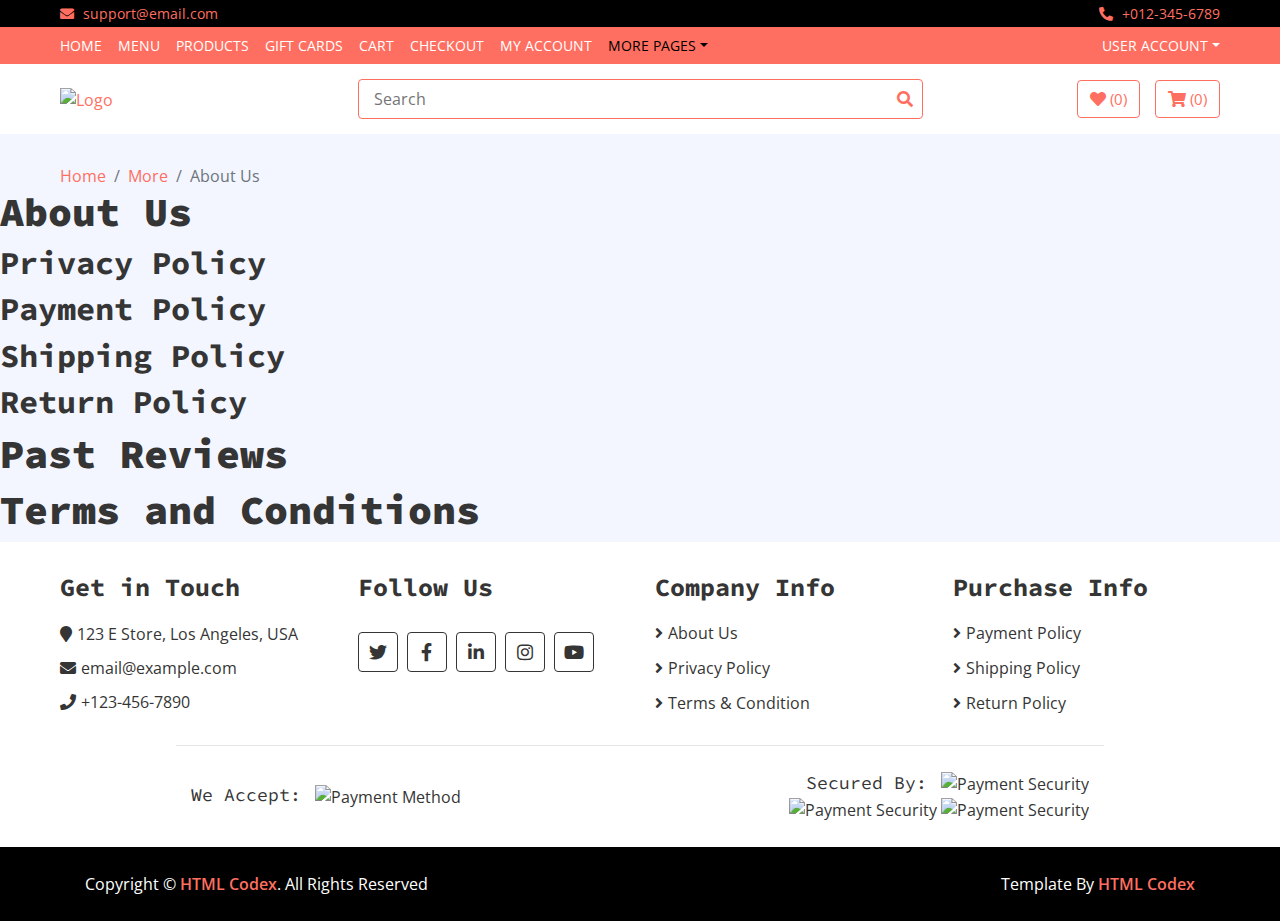
==== commit 8422ab94: "modified:   aboutus.html 	modified:   cart.html 	modified:   checkout.html 	modified:   contact.html" ====
--- a/aboutus.html
+++ b/aboutus.html
@@ -45,43 +45,43 @@
         
         <!-- Nav Bar Start -->
         <div class="nav">
-            <div class="container-fluid">
-                <nav class="navbar navbar-expand-md bg-dark navbar-dark">
-                    <a href="#" class="navbar-brand">MENU</a>
-                    <button type="button" class="navbar-toggler" data-toggle="collapse" data-target="#navbarCollapse">
-                        <span class="navbar-toggler-icon"></span>
-                    </button>
-
-                    <div class="collapse navbar-collapse justify-content-between" id="navbarCollapse">
-                        <div class="navbar-nav mr-auto">
-                            <a href="index.html" class="nav-item nav-link">Home</a>
-                            <a href="product-list.html" class="nav-item nav-link">Products</a>
-                            <a href="product-detail.html" class="nav-item nav-link">Product Detail</a>
-                            <a href="cart.html" class="nav-item nav-link">Cart</a>
-                            <a href="checkout.html" class="nav-item nav-link">Checkout</a>
-                            <a href="my-account.html" class="nav-item nav-link">My Account</a>
-                            <div class="nav-item dropdown">
-                                <a href="#" class="nav-link dropdown-toggle active" data-toggle="dropdown">More Pages</a>
-                                <div class="dropdown-menu">
-                                    <a href="wishlist.html" class="dropdown-item">Wishlist</a>
-                                    <a href="login.html" class="dropdown-item">Login & Register</a>
-                                    <a href="contact.html" class="dropdown-item active">Contact Us</a>
-                                    <a href="aboutus.html" class="dropdown-item">About Information</a>
-                                </div>
-                            </div>
-                        </div>
-                        <div class="navbar-nav ml-auto">
-                            <div class="nav-item dropdown">
-                                <a href="#" class="nav-link dropdown-toggle" data-toggle="dropdown">User Account</a>
-                                <div class="dropdown-menu">
-                                    <a href="login.html"  class="dropdown-item">Login</a>
-                                    <a href="login.html"  class="dropdown-item">Register</a>
-                                </div>
-                            </div>
-                        </div>
-                    </div>
-                </nav>
-            </div>
+		<div class="container-fluid">
+			<nav class="navbar navbar-expand-md bg-dark navbar-dark">
+				<a href="#" class="navbar-brand">MENU</a>
+				<button type="button" class="navbar-toggler" data-toggle="collapse" data-target="#navbarCollapse">
+					<span class="navbar-toggler-icon"></span>
+				</button>
+				<div class="collapse navbar-collapse justify-content-between" id="navbarCollapse">
+					<div class="navbar-nav mr-auto">
+						<a href="index.html" class="nav-item nav-link">Home</a>
+						<a href="menu.html" class="nav-item nav-link">Menu</a>
+						<a href="product-detail.html" class="nav-item nav-link">Products</a>
+						<a href="https://stcharlessd.revtrak.net/lewis-and-clark-career-center/lcc-jc-s-store/#/f/jc-gift-cards"  target="_blank" class="nav-item nav-link">Gift Cards</a>
+						<a href="cart.html" class="nav-item nav-link">Cart</a>
+						<a href="checkout.html" class="nav-item nav-link">Checkout</a>
+						<a href="my-account.html" class="nav-item nav-link">My Account</a>
+						<div class="nav-item dropdown">
+							<a href="#" class="nav-link dropdown-toggle active" data-toggle="dropdown">More Pages</a>
+							<div class="dropdown-menu">
+								<a href="reviews.html" class="dropdown-item">Testimonials</a>
+								<a href="login.html" class="dropdown-item">Login & Register</a>
+								<a href="contact.html" class="dropdown-item">Contact Us</a>
+								<a href="aboutus.html" class="dropdown-item">About Information</a>
+							</div>
+						</div>
+					</div>
+					<div class="navbar-nav ml-auto">
+						<div class="nav-item dropdown">
+							<a href="#" class="nav-link dropdown-toggle" data-toggle="dropdown">User Account</a>
+							<div class="dropdown-menu">
+								<a href="login.html"  class="dropdown-item">Login</a>
+								<a href="login.html"  class="dropdown-item">Register</a>
+							</div>
+						</div>
+					</div>
+				</div>
+			</nav>
+		</div>
         </div>
         <!-- Nav Bar End -->      
         
--- a/css/style.css
+++ b/css/style.css
@@ -1866,12 +1866,17 @@
 }
 
 
+#hours {
+	margin-top: 5px;
+	margin-bottom: 5px;
+}
+
 /**********************************/
 /******* Call to Action CSS *******/
 /**********************************/
 .call-to-action {
     position: relative;
-    padding: 30px 0;
+    padding: 10px 0;
     background: #FF6F61;
 }
 
@@ -2398,4 +2403,8 @@
 .list-sym img{
 	height: 50px;
 	
+}
+
+.footer-right{
+	float: right;
 }